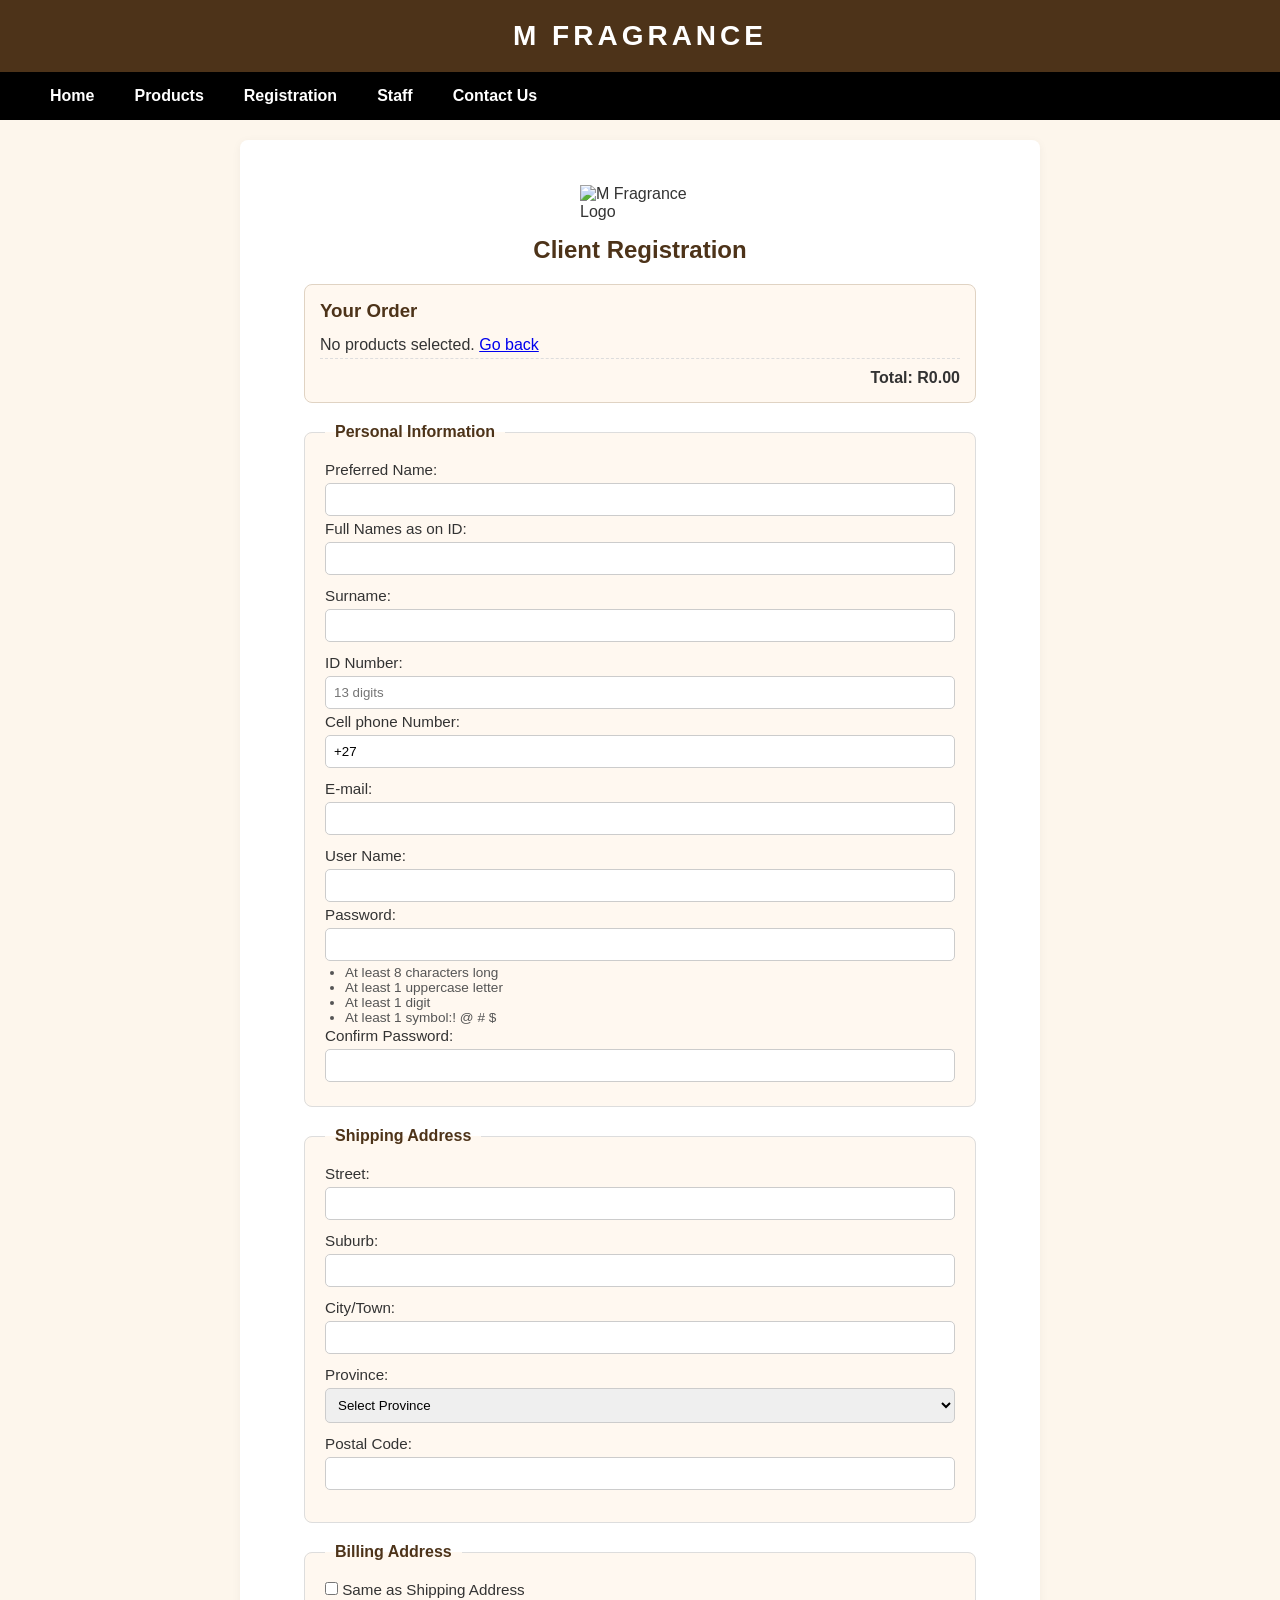
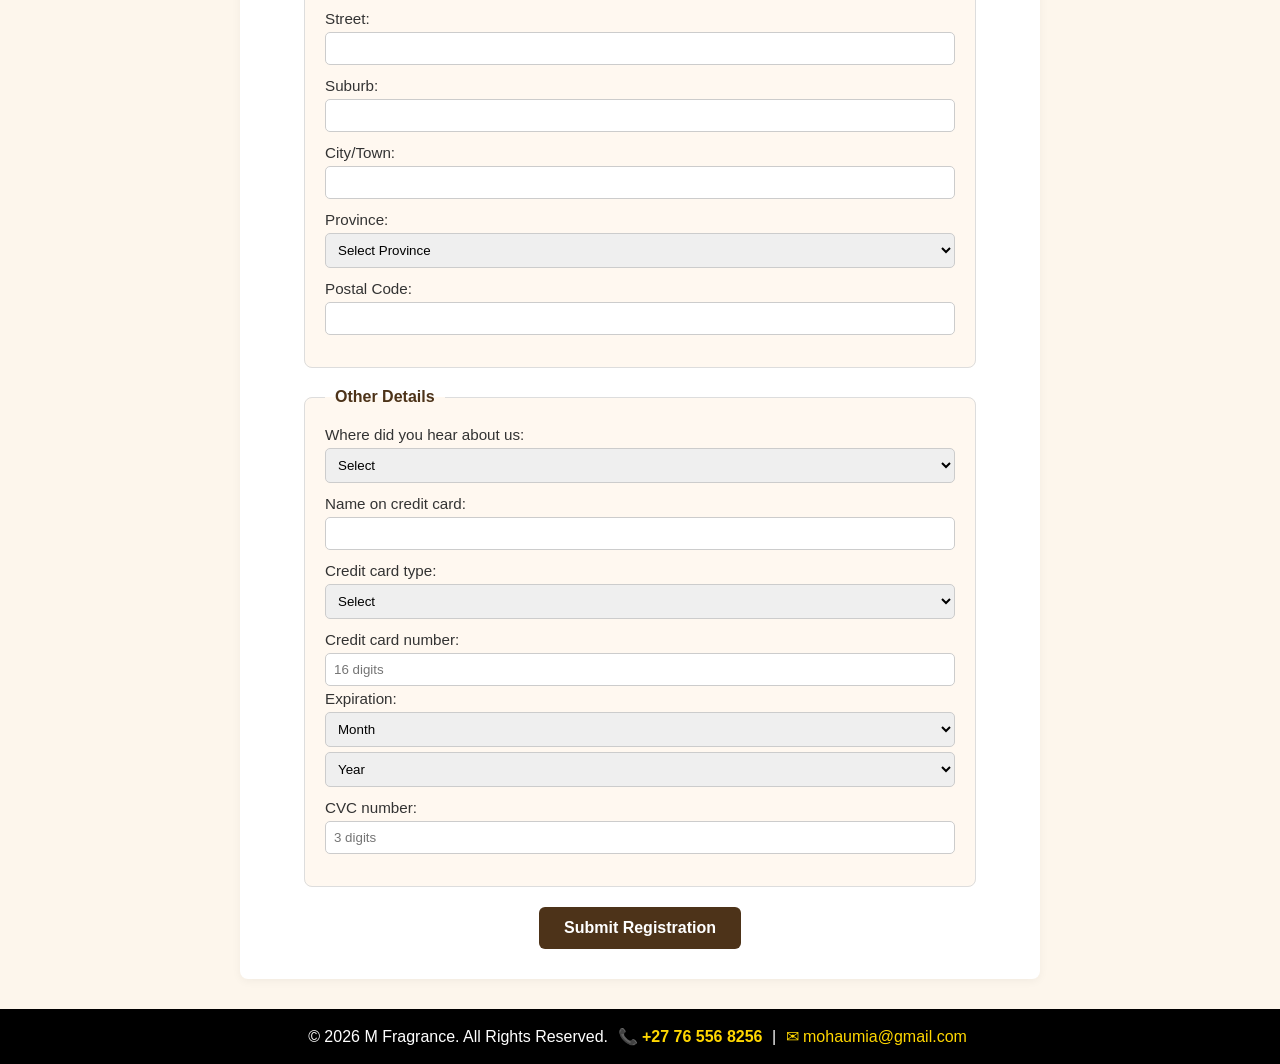
==== ClientRegistrationForm.html @ 74257005 "Add files via upload" ====
<!DOCTYPE html>
<html lang="en">
<head>
   <meta charset="UTF-8">
   <meta name="viewport" content="width=device-width, initial-scale=1.0">
   <title>M Fragrance | Client Registration</title>
   <style>
     *{margin:0; padding:0; box-sizing:border-box;}
     body{font-family:Arial; background:#fdf6ec; color:#333;}
 .header-top{ background:#4d3319; color:white; text-align:center; padding:20px 0; font-size:28px; letter-spacing:4px; text-transform:uppercase; font-weight:bold; }
     nav{ background:#000; width:100%; }
     nav ul{ list-style:none; display:flex; justify-content:flex-start; padding:0 30px; flex-wrap:wrap; }
     nav ul li a{ color:white; text-decoration:none; font-weight:bold; padding:15px 20px; display:block; transition:0.3s; }
     nav ul li a:hover{ background:#333; color:#ffd700; }
 .form-section { padding: 30px 5%; background: white; max-width: 800px; margin: 20px auto; border-radius: 8px; box-shadow: 0 2px 10px rgba(0,0,0,0.05); }
 .form-section h2 { color:#4d3319; text-align:center; margin-bottom:20px; }
 .form-section img { display:block; margin:15px auto; }
 .summary-box{background:#fff8f0; border:1px solid #e0d3c3; padding:15px; border-radius:8px; margin-bottom:20px;}
 .summary-box h3{color:#4d3319; margin-bottom:10px;}
 .summary-box ul{list-style:none; padding-left:0;}
 .summary-box li{padding:4px 0; border-bottom:1px dashed #ddd;}
     fieldset { border: 1px solid #ddd; padding: 20px; margin-bottom: 20px; border-radius: 8px; background: #fff8f0; }
     legend { color: #4d3319; font-weight: bold; padding: 0 10px; }
     label { display: block; margin-bottom: 12px; font-size: 0.95rem; }
     input[type="text"], input[type="tel"], input[type="email"], input[type="password"], select { width: 100%; padding: 8px; margin-top: 5px; border: 1px solid #ccc; border-radius: 5px; }
     input.invalid { border-color: red; }
 .error { color: red; font-size: 0.85rem; margin-top:-8px; margin-bottom:8px; display:block;}
 .password-rules{font-size:0.85rem; color:#555; margin-top:-8px; margin-bottom:10px;}
 .password-rules li{margin-left:20px;}
 .action { background: #4d3319; color: white; border: none; padding: 12px 25px; font-size: 1rem; border-radius: 6px; cursor: pointer; display: block; margin: 20px auto 0 auto; font-weight: bold; }
 .action:hover { background: #333; }
     footer { background: #000; color: white; text-align: center; padding: 18px; margin-top: 30px; }
     footer a { color: #ffd700; text-decoration: none; margin: 0 5px; }
     footer a:hover { text-decoration: underline; }
 .tel-link { color: #ffd700; font-weight: bold; }
   </style>
</head>
<body>

<header>
   <div class="header-top">M Fragrance</div>
   <nav><ul>
      <li><a href="index.html">Home</a></li>
      <li><a href="products.html">Products</a></li>
      <li><a href="clientRegistrationForm.html">Registration</a></li>
      <li><a href="staff.html">Staff</a></li>
      <li><a href="contact.html">Contact Us</a></li>
   </ul></nav>
</header>

<section class="form-section">
  <img src="images/logo.jpeg" alt="M Fragrance Logo" style="width:120px; margin:15px auto; display:block;">
  <h2>Client Registration</h2>

  <div class="summary-box" id="orderSummary">
    <h3>Your Order</h3>
    <ul id="productList"><li>No products selected</li></ul>
    <p style="text-align:right; font-weight:bold; margin-top:10px;">Total: R<span id="totalCost">0.00</span></p>
  </div>

   <form id="regForm" action="orderConfirmation.html" method="get" novalidate>
      <div id="hiddenProducts"></div>
      <!-- NEW: hidden input to carry total -->
      <input type="hidden" name="totalCost" id="hiddenTotal">

      <fieldset>
         <legend>Personal Information</legend>
         <label>Preferred Name: <input type="text" id="prefName" name="prefName"></label>
         <span class="error" id="prefNameError"></span>
         <label>Full Names as on ID: <input type="text" id="fullName" name="fullName"></label>
         <label>Surname: <input type="text" id="surname" name="surname"></label>
         <label>ID Number: <input type="text" id="idNum" name="idNum" placeholder="13 digits" maxlength="13"></label>
         <span class="error" id="idNumError"></span>
         <label>Cell phone Number: <input type="tel" id="phone" name="phone" value="+27"></label>
         <label>E-mail: <input type="email" id="email" name="email"></label>
         <label>User Name: <input type="text" id="username" name="username"></label>
         <span class="error" id="usernameError"></span>

         <label>Password: <input type="password" id="password" name="password" autocomplete="new-password"></label>
         <ul class="password-rules">
            <li>At least 8 characters long</li>
            <li>At least 1 uppercase letter</li>
            <li>At least 1 digit</li>
            <li>At least 1 symbol:! @ # $</li>
         </ul>
         <span class="error" id="passwordError"></span>

         <label>Confirm Password: <input type="password" id="confirmPassword" name="confirmPassword" autocomplete="new-password"></label>
         <span class="error" id="confirmPasswordError"></span>
      </fieldset>

      <fieldset><legend>Shipping Address</legend>
         <label>Street: <input type="text" id="shippingStreet" name="shippingStreet"></label>
         <label>Suburb: <input type="text" id="shippingSuburb" name="shippingSuburb"></label>
         <label>City/Town: <input type="text" id="shippingCity" name="shippingCity"></label>
         <label>Province:<select id="shippingProvince" name="shippingProvince"><option value="">Select Province</option><option>Gauteng</option><option>Western Cape</option><option>KwaZulu-Natal</option><option>Eastern Cape</option><option>Limpopo</option><option>Mpumalanga</option><option>North West</option><option>Free State</option><option>Northern Cape</option></select></label>
         <label>Postal Code: <input type="text" id="shippingPostal" name="shippingPostal" maxlength="4"></label>
      </fieldset>

      <fieldset><legend>Billing Address</legend>
         <label><input type="checkbox" id="sameAddress"> Same as Shipping Address</label>
         <label>Street: <input type="text" id="billingStreet" name="billingStreet"></label>
         <label>Suburb: <input type="text" id="billingSuburb" name="billingSuburb"></label>
         <label>City/Town: <input type="text" id="billingCity" name="billingCity"></label>
         <label>Province:<select id="billingProvince" name="billingProvince"><option value="">Select Province</option><option>Gauteng</option><option>Western Cape</option><option>KwaZulu-Natal</option><option>Eastern Cape</option><option>Limpopo</option><option>Mpumalanga</option><option>North West</option><option>Free State</option><option>Northern Cape</option></select></label>
         <label>Postal Code: <input type="text" id="billingPostal" name="billingPostal" maxlength="4"></label>
      </fieldset>

      <fieldset><legend>Other Details</legend>
         <label>Where did you hear about us:<select id="hearAbout" name="hearAbout"><option value="">Select</option><option>Word of mouth</option><option>Internet search</option><option>Advertising</option><option>Saw on street</option></select></label>
         <label>Name on credit card: <input type="text" id="cardName" name="cardName"></label>
         <label>Credit card type:<select id="cardType" name="cardType"><option value="">Select</option><option>Visa</option><option>Mastercard</option><option>American Express</option></select></label>
         <label>Credit card number: <input type="text" id="cardNum" name="cardNum" placeholder="16 digits" maxlength="16"></label>
         <span class="error" id="cardNumError"></span>
         <label>Expiration:<select id="expMonth" name="expMonth"><option value="">Month</option><option>01</option><option>02</option><option>03</option><option>04</option><option>05</option><option>06</option><option>07</option><option>08</option><option>09</option><option>10</option><option>11</option><option>12</option></select>
            <select id="expYear" name="expYear"><option value="">Year</option><option>2026</option><option>2027</option><option>2028</option><option>2029</option><option>2030</option></select>
         </label>
         <label>CVC number: <input type="text" id="cvc" name="cvc" placeholder="3 digits" maxlength="3"></label>
      </fieldset>

      <button type="submit" class="action">Submit Registration</button>
   </form>
</section>

<footer><p>&copy; 2026 M Fragrance. All Rights Reserved. <a class="tel-link" href="tel:+27765568256">📞 +27 76 556 8256</a> | <a href="mailto:mohaumia@gmail.com">✉ mohaumia@gmail.com</a></p></footer>

<script>
// 1. READ PRODUCTS FROM URL + CALCULATE TOTAL
window.addEventListener("DOMContentLoaded", () => {
  let params = new URLSearchParams(window.location.search);
  let productList = document.getElementById("productList");
  let hiddenDiv = document.getElementById("hiddenProducts");
  let total = 0;
  let items = [];

  params.getAll("product").forEach(p => {
     let [name, price] = p.split("|");
     let qty = parseInt(params.get("qty_" + name)) || 0;
     if(qty > 0){
        let itemTotal = parseFloat(price) * qty;
        total += itemTotal;
        items.push(`<li>${name} - R${price} x ${qty} = R${itemTotal.toFixed(2)}</li>`);

        // hidden inputs to carry to next page
        let prodInput = document.createElement("input");
        prodInput.type = "hidden"; prodInput.name = "product"; prodInput.value = p;
        hiddenDiv.appendChild(prodInput);

        let qtyInput = document.createElement("input");
        qtyInput.type = "hidden"; qtyInput.name = "qty_" + name; qtyInput.value = qty;
        hiddenDiv.appendChild(qtyInput);
     }
  });

  if(items.length > 0){
     productList.innerHTML = items.join("");
  } else {
     productList.innerHTML = "<li>No products selected. <a href='products.html'>Go back</a></li>";
  }
  document.getElementById("totalCost").textContent = total.toFixed(2);
  document.getElementById("hiddenTotal").value = total.toFixed(2); // carry total to next page
});

// 2. COPY SHIPPING → BILLING
const sameAddress = document.getElementById('sameAddress');
function copyAddress() {
  const pairs = [['shippingStreet','billingStreet'],['shippingSuburb','billingSuburb'],['shippingCity','billingCity'],['shippingProvince','billingProvince'],['shippingPostal','billingPostal']];
  pairs.forEach(([s,b])=>{
    const shippingEl = document.getElementById(s);
    const billingEl = document.getElementById(b);
    if(sameAddress.checked){ billingEl.value = shippingEl.value; billingEl.readOnly = true; }
    else { billingEl.readOnly = false; billingEl.value = ''; }
  });
}
sameAddress.addEventListener('change', copyAddress);
['shippingStreet','shippingSuburb','shippingCity','shippingProvince','shippingPostal'].forEach(id=>{
  document.getElementById(id).addEventListener('input', ()=>{ if(sameAddress.checked) copyAddress(); });
});

// 3. VALIDATION + SUBMIT + CLEAR
function validatePassword(pw){
  let errors = [];
  if(pw.length < 8) errors.push("Password must be at least 8 characters long");
  if(!/[A-Z]/.test(pw)) errors.push("Password must have at least one uppercase letter");
  if(!/[0-9]/.test(pw)) errors.push("Password must have at least one digit");
  if(!/[!@#$]/.test(pw)) errors.push("Password must have at least one of the following symbols:! @ # $");
  return errors;
}
function luhnCheck(num){ let sum=0, alt=false; for(let i=num.length-1;i>=0;i--){ let n=parseInt(num[i],10); if(isNaN(n)) return false; if(alt){ n*=2; if(n>9) n-=9; } sum+=n; alt=!alt; } return sum%10===0; }
function setError(inputId, errorId, msg){ const errSpan = document.getElementById(errorId); const input = document.getElementById(inputId); errSpan.textContent = msg || ''; if(msg) input.classList.add('invalid'); else input.classList.remove('invalid'); }

document.getElementById('regForm').addEventListener('submit', function(e){
  e.preventDefault();
  document.querySelectorAll('.error').forEach(s=>s.textContent='');
  document.querySelectorAll('input,select').forEach(el=>el.classList.remove('invalid'));
  let ok = true;

  if(document.getElementById('prefName').value.trim()===''){ setError('prefName','prefNameError','No information added to preferred name'); ok = false; }
  if(document.getElementById('username').value.trim()===''){ setError('username','usernameError','No information in user name'); ok = false; }

  const pw = document.getElementById('password').value;
  const pwErrors = validatePassword(pw);
  if(pwErrors.length > 0){ setError('password','passwordError', pwErrors.join('. ')); ok = false; }

  const cpw = document.getElementById('confirmPassword').value;
  if(pw!== cpw){ setError('confirmPassword','confirmPasswordError','Passwords do not match'); ok = false; }

  const idVal = document.getElementById('idNum').value.replace(/\D/g,'');
  if(idVal.length!==13 ||!luhnCheck(idVal)){ setError('idNum','idNumError','Error in ID number entered'); ok = false; }

  const cardVal = document.getElementById('cardNum').value.replace(/\D/g,'');
  if(cardVal.length!==16 ||!luhnCheck(cardVal)){ setError('cardNum','cardNumError','Error in Credit Card number'); ok = false; }

  if(!ok) return;

  this.submit(); // TRANSFER: send all data via GET

  // CLEAR: reset form after 200ms so submit goes through first
  setTimeout(() => {
    this.reset();
    document.getElementById('phone').value = "+27";
    document.getElementById('productList').innerHTML = "<li>No products selected</li>";
    document.getElementById('totalCost').textContent = "0.00";
    document.getElementById("hiddenTotal").value = "0.00";
  }, 200);
});

document.getElementById('password').addEventListener('input', ()=>{ const pw = document.getElementById('password').value; const pwErrors = validatePassword(pw); if(pw && pwErrors.length > 0){ setError('password','passwordError', pwErrors[0]); } else { setError('password','passwordError',''); } });
document.getElementById('confirmPassword').addEventListener('input', ()=>{ const pw = document.getElementById('password').value; const cpw = document.getElementById('confirmPassword').value; if(cpw && pw!== cpw){ setError('confirmPassword','confirmPasswordError','Passwords do not match'); } else { setError('confirmPassword','confirmPasswordError',''); } });
</script>
</body>
</html>
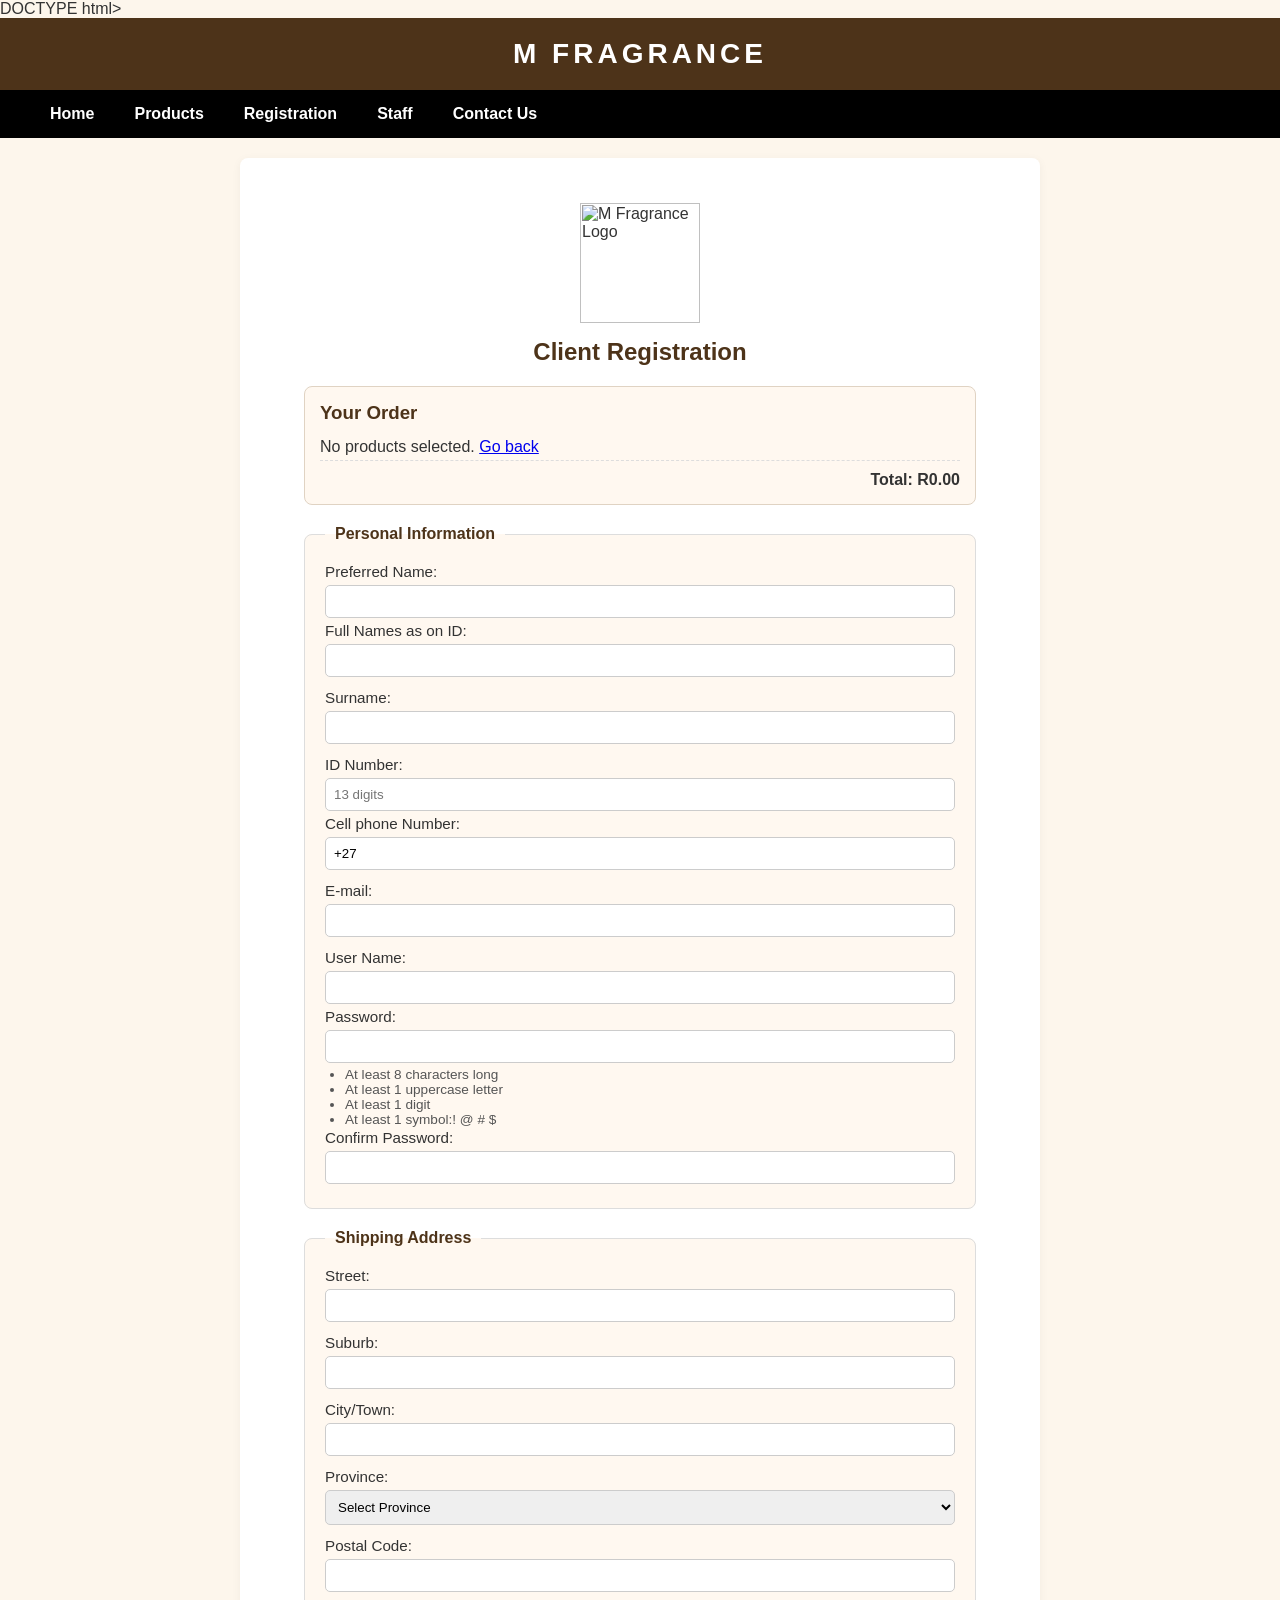
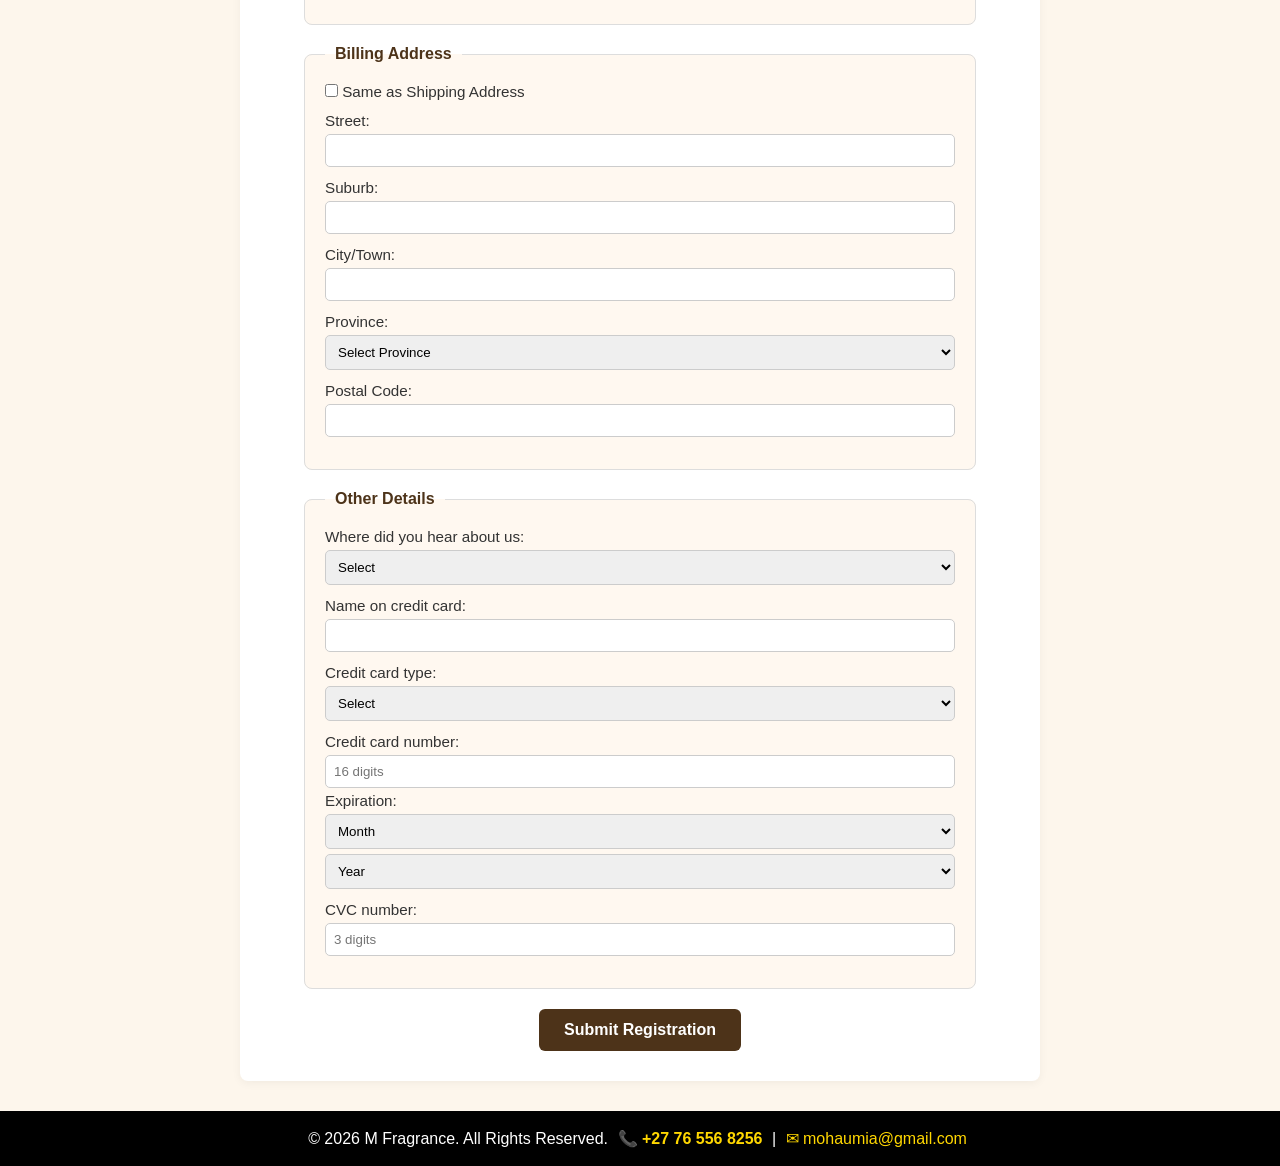
==== commit b3c96d82: "Update ClientRegistrationForm.html" ====
--- a/ClientRegistrationForm.html
+++ b/ClientRegistrationForm.html
@@ -1,8 +1,8 @@
-<!DOCTYPE html>
+DOCTYPE html>
 <html lang="en">
 <head>
    <meta charset="UTF-8">
-   <meta name="viewport" content="width=device-width, initial-scale=1.0">
+       <meta name="viewport" content="width=device-width, initial-scale=1.0">
    <title>M Fragrance | Client Registration</title>
    <style>
      *{margin:0; padding:0; box-sizing:border-box;}
@@ -229,4 +229,4 @@
 document.getElementById('confirmPassword').addEventListener('input', ()=>{ const pw = document.getElementById('password').value; const cpw = document.getElementById('confirmPassword').value; if(cpw && pw!== cpw){ setError('confirmPassword','confirmPasswordError','Passwords do not match'); } else { setError('confirmPassword','confirmPasswordError',''); } });
 </script>
 </body>
-</html>+</html>
